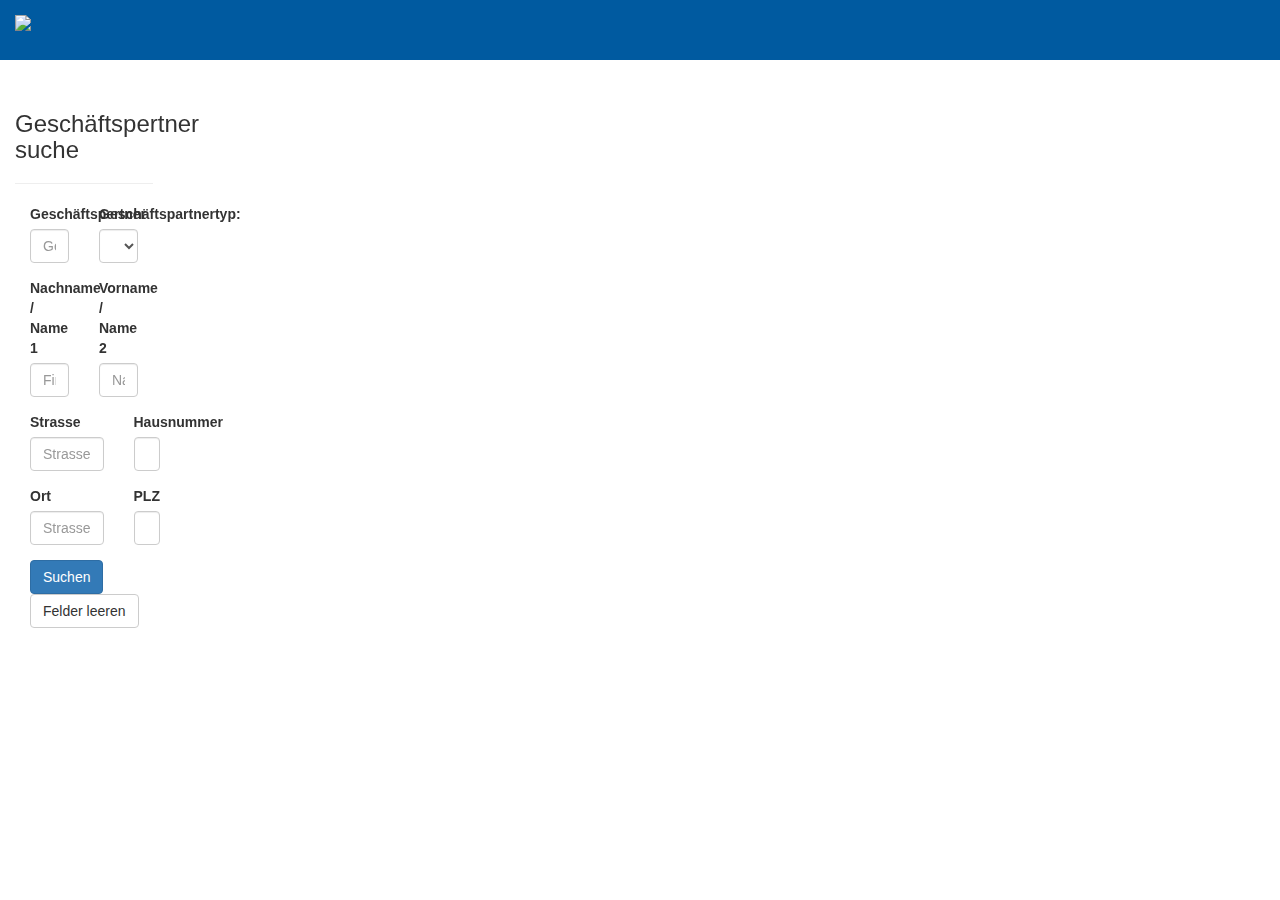
==== index.html @ 2c920f95 "Version 10.04.2018 Abend" ====
<!DOCTYPE html>
<html lang="de">

<head>
  <meta charset="utf-8" />
  <meta name="viewport" content="width=device-width, initial-scale=1">
  <link rel="stylesheet" href="css/bootstrap.min.css" />
  <link rel="stylesheet" href="css/default.css" />
  <title>IPA: Show Costumer Informations</title>
</head>

<body>

<!-- Modal for Function search_gp -->
  <div class="modal fade" id="selection_modal" tabindex="-1" role="dialog" aria-labelledby="myModalLabel">
  		<div class="modal-dialog" role="document">
  		    <div class="modal-content">
  		      <div class="modal-header">
  			<button type="button" class="close" data-dismiss="modal" aria-label="Close"><span aria-hidden="true">&times;</span></button>
  			<h4 class="modal-title" id="myModalLabel">Gefundene Geschäftspartner</h4>
  		      </div>
  		      <div class="modal-body">

          			<table class="table table-hover" >
          			  <thead>
          			     <tr>
          				<th>Geschäftspartner</th>
          				<th>Nachname / Name 1</th>
          				<th>Vorname / Name 2</th>
          			      </tr>
          			</thead>
          		   <tbody>
          		   </tbody>
          		</table>
  		      </div>
  		      <div class="modal-footer">
  			<button type="button" class="btn btn-default" data-dismiss="modal">Abbrechen</button>
  			<button type="button" class="btn btn-primary" onclick="getDetails()" data-toggle="collapse" data-target="#show_GP_Details" aria-expanded="false" aria-controls="show_GP_Details" >Suchen</button>
  		      </div>
  		    </div>
  		  </div>
  		</div>


  <!-- Header -->
  <nav class="fixed-nav-bar">
    <img class="menu-logo" src="images/logo.png" />
  </nav>

  <!-- Suche -->


  <div id="container">
    <div class="row">
      <div class="col-md-12">

      </div>
    </div>

    <div class="row">
      <div class="col-md-4">
        <div class="page-header">
        <h3>Geschäftspertner suche</h3>
        </div>

        <form>
          <div class="form-row">
            <div class="form-group col-md-6">
              <label for="input_GP">Geschäftspertner</label>
              <input type="text" class="form-control" id="input_GP" placeholder="Geschäftspertner">



            </div>
            <div class="form-group col-md-6">
              <label for="inputGP_Type">Geschäftspartnertyp:</label>
              <select id="inputGP_Type" class="form-control">
              <option value="">Alle</option>
              <option value="1">Privatperson</option>
              <option value="2">Organisation</option>
              <option value="3">Gruppe</option>
            </select>


            </div>
          </div>

          <div class="form-row">
            <div class="form-group col-md-6">
              <label for="input_Name1">Nachname / Name 1</label>
              <input type="text" class="form-control" id="input_Name1" placeholder="Firmen-, Gruppen- oder Nachname">


            </div>
            <div class="form-group col-md-6">
              <label for="input_Name2">Vorname / Name 2</label>
              <input type="text" class="form-control" id="input_Name2" placeholder="Namenzusatz oder Vorname">
            </div>
          </div>

          <div class="form-row">
            <div class="form-group col-md-9">
              <label for="input_Street">Strasse</label>
              <input type="text" class="form-control" id="input_Street" placeholder="Strasse">


            </div>
            <div class="form-group col-md-3">
              <label for="input_HouseNo">Hausnummer</label>
              <input type="text" class="form-control" id="input_HouseNo">
            </div>
          </div>

          <div class="form-row">
            <div class="form-group col-md-9">
              <label for="input_city">Ort</label>
              <input type="text" class="form-control" id="input_city" placeholder="Strasse">


            </div>
            <div class="form-group col-md-3">
              <label for="input_PLZ">PLZ</label>
              <input type="text" class="form-control" id="input_PLZ">
            </div>
          </div>
          <div class="form-group col-md-12">
            <button type="button" class="btn btn-primary" onclick="search();">Suchen</button>
            <button type="button" class="btn btn-default">Felder leeren</button>

          </div>
        </form>
      </div>


  </div>
	<!-- Shwo GP Information -->
<div class="collapse" id="show_GP_Details">
  <div class="card card-block">
<div class="col-md-6">

  <div class="page-header">
    <h3>GP Informationen</h3>


  </div>
</div>

<div class="col-md-6">
  <div class="page-header">
  <h3>QMC Produkte</h3>
  </div>
</div></div>



   </div>
</div>

</body>







<!-- Java Scripts -->
<script src="js/jquery-3.3.1.min.js"></script>
<script src="js/bootstrap/bootstrap.min.js"></script>
<script src="js/jquery.soap/jquery.soap.js"></script>
<script src="js/jquery.soap/jquery.doedje.xml2json.js"></script>
<script src="js/default.js" type="text/javascript"></script>

</html>
---- css/default.css ----
.fixed-nav-bar
{
   position: fixed;
   top: 0;
   left: 0;
   z-index: 9999;
   width: 100%;
   height: 60px;
   background-color: #005AA0;
   display:  block;
   padding: 5px;
}

.menu-logo
{
  padding: 10px;
  allign: left;
}
#container
{
  position: fixed;
   top: 70px;
   padding-left: 15px;
   padding-right: : 15px;
 }

#selection_modal
{
  position: fixed;
   top: 70px;
}
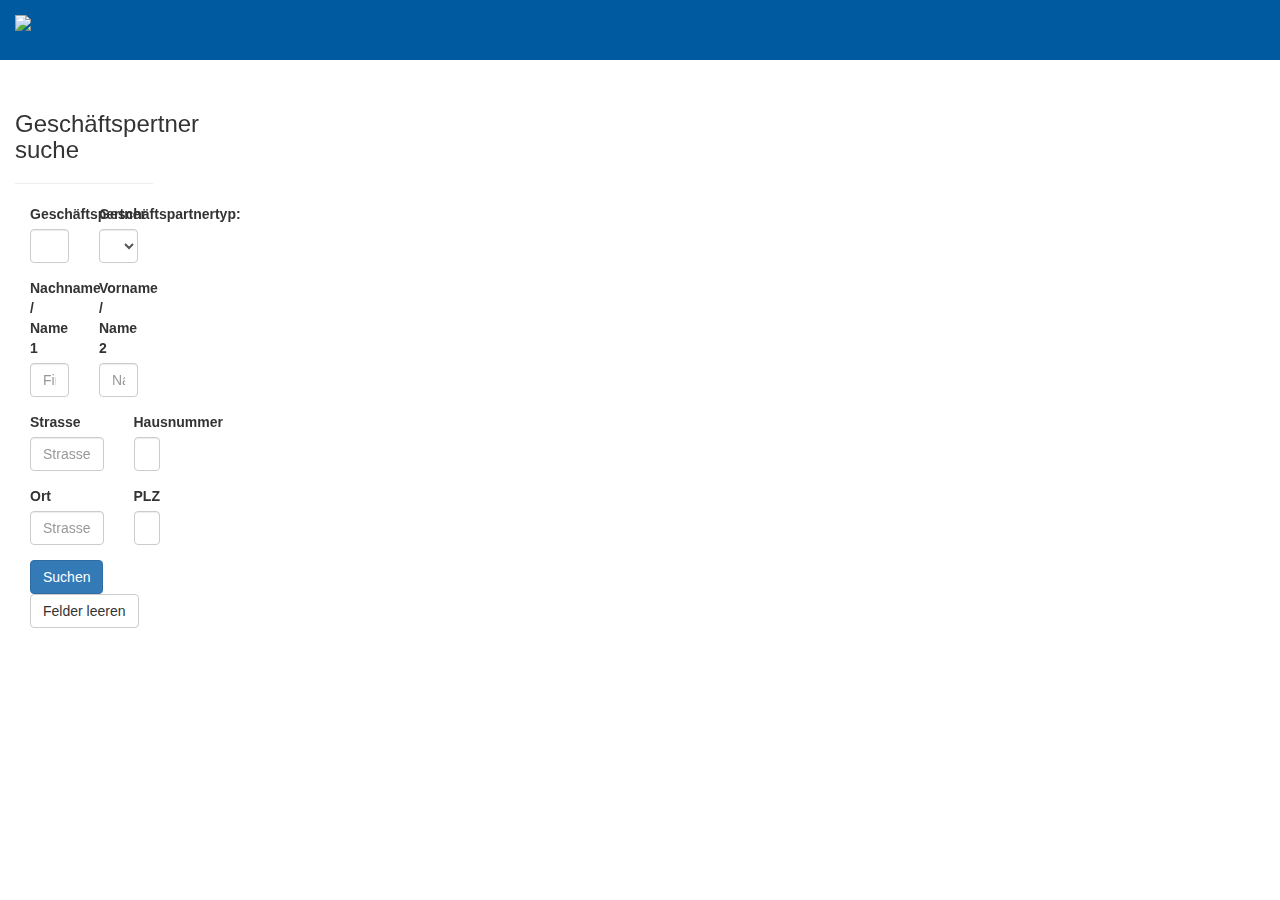
==== commit 50aa1fdb: "Version 10.04.2018 V3" ====
--- a/index.html
+++ b/index.html
@@ -63,11 +63,11 @@
         <h3>Geschäftspertner suche</h3>
         </div>
 
-        <form>
+        <form id="From_search" name="SearchForm" >
           <div class="form-row">
-            <div class="form-group col-md-6">
+            <div id="div_i_gp" class="form-group col-md-6">
               <label for="input_GP">Geschäftspertner</label>
-              <input type="text" class="form-control" id="input_GP" placeholder="Geschäftspertner">
+              <input name="input_GP" type="number" class="form-control" id="input_GP" placeholder="Geschäftspertner" maxlength="7" minlength="7">
 
 
 
@@ -86,9 +86,9 @@
           </div>
 
           <div class="form-row">
-            <div class="form-group col-md-6">
+            <div   class="form-group col-md-6">
               <label for="input_Name1">Nachname / Name 1</label>
-              <input type="text" class="form-control" id="input_Name1" placeholder="Firmen-, Gruppen- oder Nachname">
+              <input name="input_Name1" type="text" class="form-control " id="input_Name1" placeholder="Firmen-, Gruppen- oder Nachname">
 
 
             </div>
@@ -124,7 +124,7 @@
             </div>
           </div>
           <div class="form-group col-md-12">
-            <button type="button" class="btn btn-primary" onclick="search();">Suchen</button>
+            <button type="button" class="btn btn-primary" onclick="checkSearchForm()">Suchen</button>
             <button type="button" class="btn btn-default">Felder leeren</button>
 
           </div>
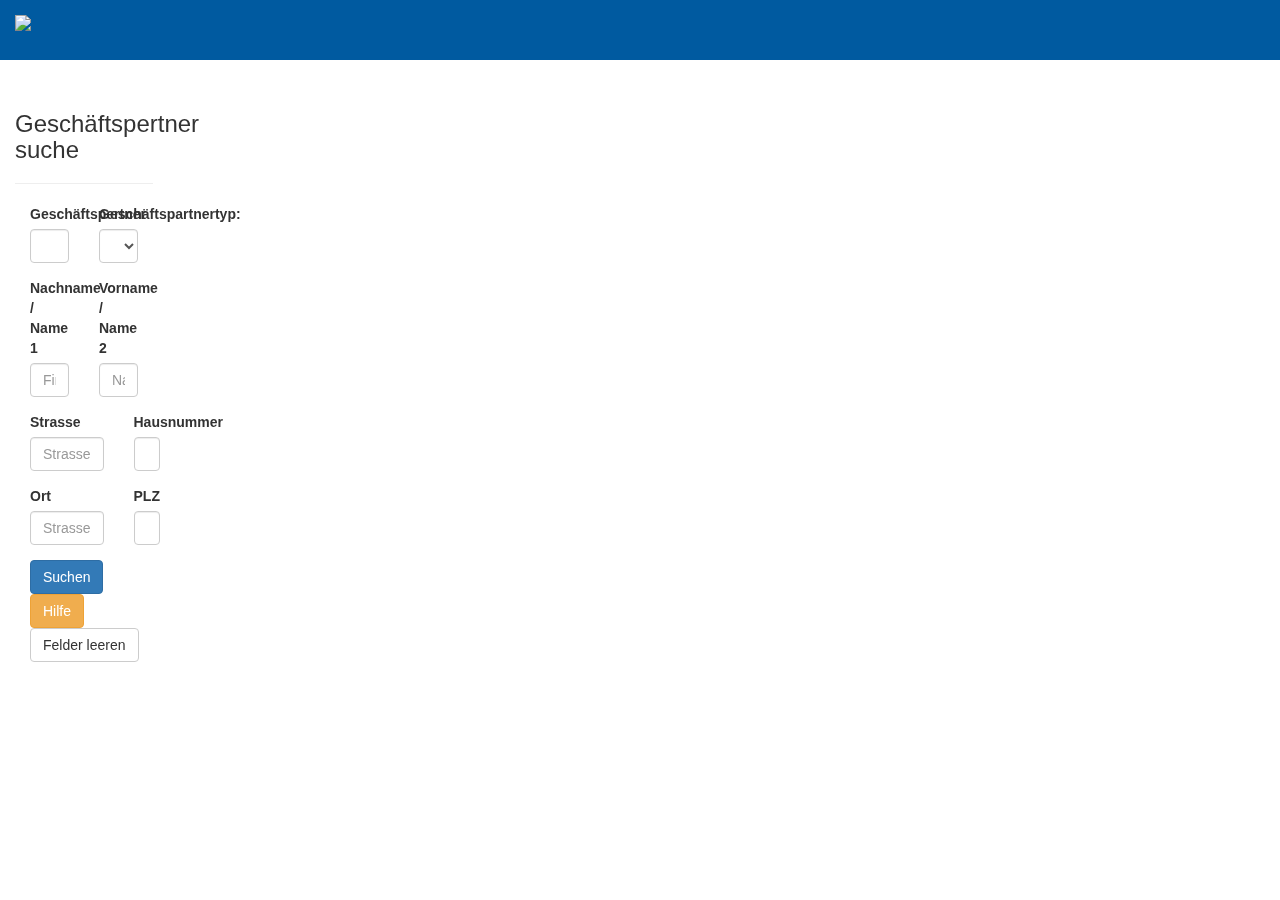
==== commit ec33babf: "Version 12.04.2018 Abend" ====
--- a/index.html
+++ b/index.html
@@ -8,38 +8,69 @@
   <link rel="stylesheet" href="css/default.css" />
   <title>IPA: Show Costumer Informations</title>
 </head>
+<!-- Java Scripts -->
 
 <body>
 
-<!-- Modal for Function search_gp -->
+  <!-- Modal for Function search_gp -->
   <div class="modal fade" id="selection_modal" tabindex="-1" role="dialog" aria-labelledby="myModalLabel">
-  		<div class="modal-dialog" role="document">
-  		    <div class="modal-content">
-  		      <div class="modal-header">
-  			<button type="button" class="close" data-dismiss="modal" aria-label="Close"><span aria-hidden="true">&times;</span></button>
-  			<h4 class="modal-title" id="myModalLabel">Gefundene Geschäftspartner</h4>
-  		      </div>
-  		      <div class="modal-body">
-
-          			<table class="table table-hover" >
-          			  <thead>
-          			     <tr>
-          				<th>Geschäftspartner</th>
-          				<th>Nachname / Name 1</th>
-          				<th>Vorname / Name 2</th>
-          			      </tr>
-          			</thead>
-          		   <tbody>
-          		   </tbody>
-          		</table>
-  		      </div>
-  		      <div class="modal-footer">
-  			<button type="button" class="btn btn-default" data-dismiss="modal">Abbrechen</button>
-  			<button type="button" class="btn btn-primary" onclick="getDetails()" data-toggle="collapse" data-target="#show_GP_Details" aria-expanded="false" aria-controls="show_GP_Details" >Suchen</button>
-  		      </div>
-  		    </div>
-  		  </div>
-  		</div>
+    <div class="modal-dialog" role="document">
+      <div class="modal-content">
+        <div class="modal-header">
+          <button type="button" class="close" data-dismiss="modal" aria-label="Close"><span aria-hidden="true">&times;</span></button>
+          <h4 class="modal-title" >Gefundene Geschäftspartner</h4>
+        </div>
+        <div class="modal-body" id="selection_modal_body">
+          <!-- <p id="modal_error"></p> -->
+          <div id="modal_error" class="alert" role="alert">
+
+          </div>
+          <table class="table table-hover">
+            <thead>
+              <tr>
+                <th>Geschäftspartner</th>
+                <th>Nachname / Name 1</th>
+                <th>Vorname / Name 2</th>
+              </tr>
+            </thead>
+            <tbody id="t_search">
+            </tbody>
+          </table>
+        </div>
+        <div class="modal-footer">
+          <button type="button" class="btn btn-default" data-dismiss="modal">Abbrechen</button>
+          <button type="button" class="btn btn-primary" onclick="getDetails(v_active_gp)" data-toggle="collapse" data-target="#show_GP_Details" aria-expanded="false" aria-controls="show_GP_Details">Suchen</button>
+        </div>
+      </div>
+    </div>
+  </div>
+
+  <!-- Modal for Function Change Modus -->
+
+  <div class="modal fade" id="change_modal" tabindex="-1" role="dialog" aria-labelledby="myModalLabel">
+    <div class="modal-dialog" role="document">
+      <div class="modal-content">
+        <div class="modal-header">
+          <button type="button" class="close" data-dismiss="modal" aria-label="Close"><span aria-hidden="true">&times;</span></button>
+          <h4 class="modal-title">Geschäftspartner ändern</h4>
+        </div>
+        <div class="modal-body" id="changeModal_body">
+          <!-- <p id="modal_error"></p> -->
+          <div id="change_Modal_error" class="alert" role="alert"></div>
+          <div id="change_Modal_Data">
+          <form id="form_changeData">
+
+          </form>
+          </div>
+
+        </div>
+        <div class="modal-footer">
+          <button type="button" class="btn btn-default" data-dismiss="modal">Abbrechen</button>
+          <button type="button" class="btn btn-primary" onclick="ssBP_Update()">Suchen</button>
+        </div>
+      </div>
+    </div>
+  </div>
 
 
   <!-- Header -->
@@ -60,10 +91,10 @@
     <div class="row">
       <div class="col-md-4">
         <div class="page-header">
-        <h3>Geschäftspertner suche</h3>
-        </div>
-
-        <form id="From_search" name="SearchForm" >
+          <h3>Geschäftspertner suche</h3>
+        </div>
+
+        <form id="From_search" name="SearchForm">
           <div class="form-row">
             <div id="div_i_gp" class="form-group col-md-6">
               <label for="input_GP">Geschäftspertner</label>
@@ -86,7 +117,7 @@
           </div>
 
           <div class="form-row">
-            <div   class="form-group col-md-6">
+            <div class="form-group col-md-6">
               <label for="input_Name1">Nachname / Name 1</label>
               <input name="input_Name1" type="text" class="form-control " id="input_Name1" placeholder="Firmen-, Gruppen- oder Nachname">
 
@@ -125,50 +156,80 @@
           </div>
           <div class="form-group col-md-12">
             <button type="button" class="btn btn-primary" onclick="checkSearchForm()">Suchen</button>
+            <button type="button" class="btn btn-warning" data-toggle="collapse" data-target="#help">Hilfe</button>
             <button type="button" class="btn btn-default">Felder leeren</button>
 
           </div>
         </form>
       </div>
 
-
+      <div id="help" class="collapse col-md-6">
+        <div class="card card-body jumbotron ">
+          <h2 class="display-4">Hilfe zum Tool</h2>
+          <p class="lead">Nachfolgend finden Sie die Seite zu verwenden ist, und welche informationen sie Ihnen liefert. </p>
+          <hr class="my-4">
+          <p>Folgende Kriterien müssen beachtet werden, damit die Suche erfolgreich ist. </p>
+          <ul>
+            <li>Es muss mindestens 1 Feld ausgefüllt werden</li>
+            <li>Die Geschäftspartnernummer muss 7 Zeichen lang sein und darf nur werte von 0-9 enthalten</li>
+            <li>Je mehr Felder ausgefüllt werden, desto erfolgreicher die Suche</li>
+            <li>Die Angaben müssen genau sein.</li>
+            <li>Werden mehrere Treffer gefunden (Maximal 50), kann ein Datensatz ausgewählt werden</li>
+          </ul>
+          <p>Wurde erfolgreich ein Geschäftspartern gefunden/ausgewählt werden die die personlien, kominikationindormationen und, falls vorhanden, die QMC Produkte angezeigt. </p>
+        </div>
+      </div>
+
+
+
+    </div>
+    <!-- Shwo GP Information -->
+    <div class="collapse " id="show_GP_Details">
+      <div class="card card-block">
+        <div class="col-md-6">
+
+          <div class="page-header">
+            <h3>GP Informationen</h3>
+
+            <table>
+              <thead>
+              </thead>
+              <tbody id="t_details">
+              </tbody>
+            </table>
+
+          </div>
+        </div>
+
+        <div class="col-md-6">
+          <div class="page-header">
+            <h3>QMC Produkte</h3>
+            <div id="d_qmc_selction">
+            </div>
+
+            <table>
+              <thead>
+              </thead>
+              <tbody id="t_qmc">
+              </tbody>
+            </table>
+          </div>
+        </div>
+      </div>
+
+
+
+    </div>
   </div>
-	<!-- Shwo GP Information -->
-<div class="collapse" id="show_GP_Details">
-  <div class="card card-block">
-<div class="col-md-6">
-
-  <div class="page-header">
-    <h3>GP Informationen</h3>
-
-
-  </div>
-</div>
-
-<div class="col-md-6">
-  <div class="page-header">
-  <h3>QMC Produkte</h3>
-  </div>
-</div></div>
-
-
-
-   </div>
-</div>
 
 </body>
 
 
-
-
-
-
-
-<!-- Java Scripts -->
 <script src="js/jquery-3.3.1.min.js"></script>
 <script src="js/bootstrap/bootstrap.min.js"></script>
 <script src="js/jquery.soap/jquery.soap.js"></script>
 <script src="js/jquery.soap/jquery.doedje.xml2json.js"></script>
 <script src="js/default.js" type="text/javascript"></script>
 
+
 </html>
--- a/css/default.css
+++ b/css/default.css
@@ -24,7 +24,9 @@
    padding-right: : 15px;
  }
 
-#selection_modal
+
+
+#change_modal, #selection_modal
 {
   position: fixed;
    top: 70px;
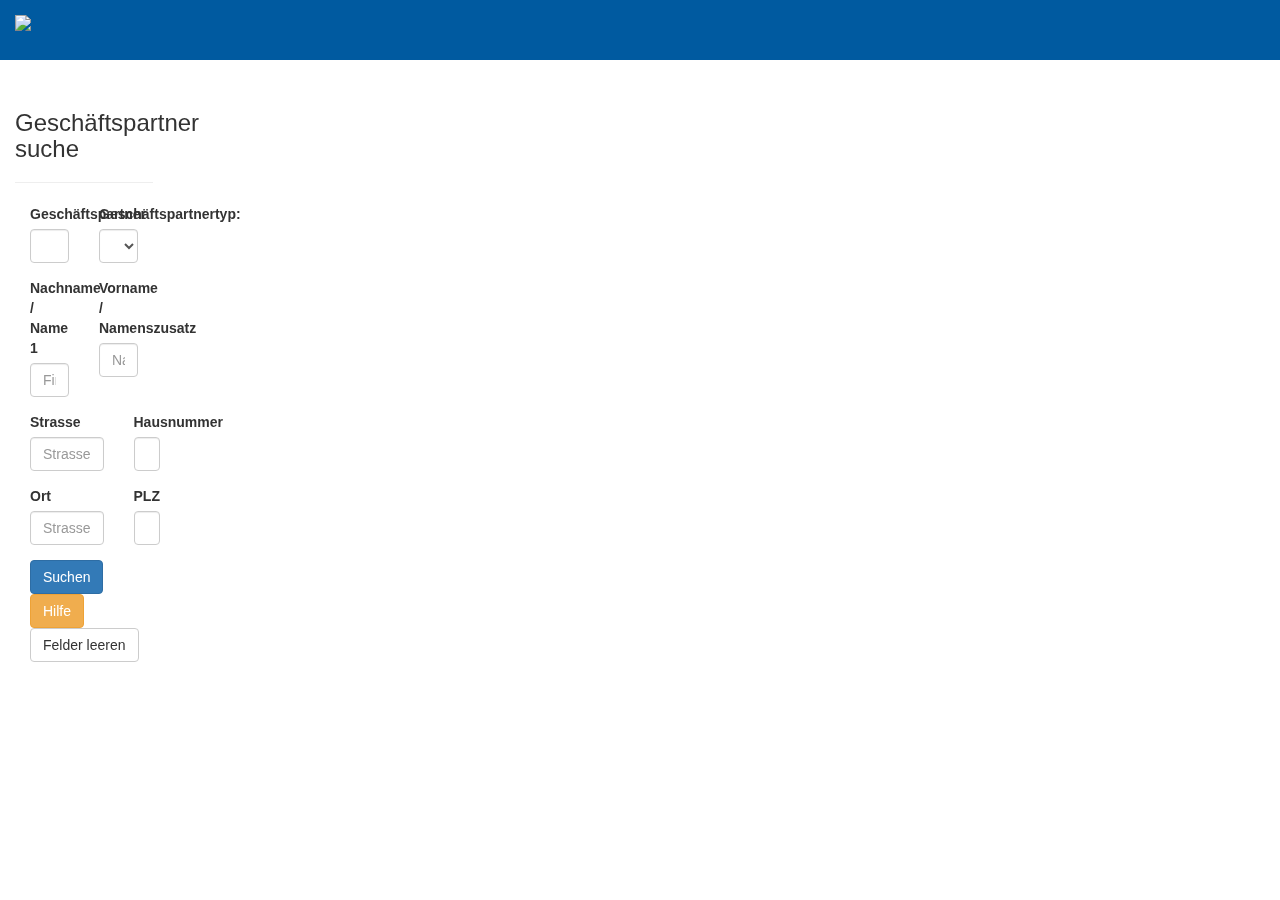
==== commit dc7176c8: "Version 17.04.2018 17.35" ====
--- a/index.html
+++ b/index.html
@@ -8,24 +8,21 @@
   <link rel="stylesheet" href="css/default.css" />
   <title>IPA: Show Costumer Informations</title>
 </head>
-<!-- Java Scripts -->
 
 <body>
-
-  <!-- Modal for Function search_gp -->
+  <!-- Modal for Function ssBP_Search -->
   <div class="modal fade" id="selection_modal" tabindex="-1" role="dialog" aria-labelledby="myModalLabel">
     <div class="modal-dialog" role="document">
       <div class="modal-content">
         <div class="modal-header">
           <button type="button" class="close" data-dismiss="modal" aria-label="Close"><span aria-hidden="true">&times;</span></button>
-          <h4 class="modal-title" >Gefundene Geschäftspartner</h4>
+          <h4 class="modal-title">Gefundene Geschäftspartner</h4>
         </div>
         <div class="modal-body" id="selection_modal_body">
-          <!-- <p id="modal_error"></p> -->
-          <div id="modal_error" class="alert" role="alert">
-
-          </div>
+          <div id="modal_error"></div>
+          <!--Div für Error Nachrichten. Wird im Fehlerfall automatscih abgefüllt  -->
           <table class="table table-hover">
+            <!--Tabelle für die gfunden GPs -->
             <thead>
               <tr>
                 <th>Geschäftspartner</th>
@@ -34,19 +31,20 @@
               </tr>
             </thead>
             <tbody id="t_search">
+              <!--Inhalt der Tabelle wird automatisch in der Funktion ssBP_Search abgefüllt -->
             </tbody>
           </table>
         </div>
         <div class="modal-footer">
           <button type="button" class="btn btn-default" data-dismiss="modal">Abbrechen</button>
+          <!--Startet den Webservice ssBP_GetDetails -->
           <button type="button" class="btn btn-primary" onclick="getDetails(v_active_gp)" data-toggle="collapse" data-target="#show_GP_Details" aria-expanded="false" aria-controls="show_GP_Details">Suchen</button>
         </div>
       </div>
     </div>
   </div>
 
-  <!-- Modal for Function Change Modus -->
-
+  <!-- Modal for Changemodus -->
   <div class="modal fade" id="change_modal" tabindex="-1" role="dialog" aria-labelledby="myModalLabel">
     <div class="modal-dialog" role="document">
       <div class="modal-content">
@@ -55,23 +53,21 @@
           <h4 class="modal-title">Geschäftspartner ändern</h4>
         </div>
         <div class="modal-body" id="changeModal_body">
-          <!-- <p id="modal_error"></p> -->
-          <div id="change_Modal_error" class="alert" role="alert"></div>
+          <div id="change_Modal_error"></div>
+          <!--Div für Error Nachrichten. Wird im Fehlerfall automatscih abgefüllt  -->
           <div id="change_Modal_Data">
-          <form id="form_changeData">
-
-          </form>
-          </div>
-
+            <form id="form_changeData"></form>
+            <!-- Fromular für den Änderungsmodus. Die Input Felder werden automtisch erstellt -->
+          </div>
         </div>
         <div class="modal-footer">
           <button type="button" class="btn btn-default" data-dismiss="modal">Abbrechen</button>
-          <button type="button" class="btn btn-primary" onclick="ssBP_Update()">Suchen</button>
+          <button type="button" class="btn btn-primary" onclick="checkUpdateForm()">Speichern</button>
+          <!--Startet den Webservice ssBP_Update -->
         </div>
       </div>
     </div>
   </div>
-
 
   <!-- Header -->
   <nav class="fixed-nav-bar">
@@ -79,30 +75,22 @@
   </nav>
 
   <!-- Suche -->
-
-
   <div id="container">
-    <div class="row">
-      <div class="col-md-12">
-
-      </div>
-    </div>
-
     <div class="row">
       <div class="col-md-4">
         <div class="page-header">
-          <h3>Geschäftspertner suche</h3>
-        </div>
-
+          <h3>Geschäftspartner suche</h3>
+        </div>
+        <div class="col-md-12 " id="error_search"></div>
+        <!--Div für Error Nachrichten. Wird im Fehlerfall automatscih abgefüllt  -->
         <form id="From_search" name="SearchForm">
           <div class="form-row">
+            <!--Inputfeld GP  -->
             <div id="div_i_gp" class="form-group col-md-6">
-              <label for="input_GP">Geschäftspertner</label>
-              <input name="input_GP" type="number" class="form-control" id="input_GP" placeholder="Geschäftspertner" maxlength="7" minlength="7">
-
-
-
-            </div>
+              <label for="input_GP">Geschäftspartner</label>
+              <input name="input_GP" type="number" class="form-control" id="input_GP" placeholder="Geschäftspartner" maxlength="7">
+            </div>
+            <!--Selcetion GP Typ  -->
             <div class="form-group col-md-6">
               <label for="inputGP_Type">Geschäftspartnertyp:</label>
               <select id="inputGP_Type" class="form-control">
@@ -111,31 +99,29 @@
               <option value="2">Organisation</option>
               <option value="3">Gruppe</option>
             </select>
-
-
-            </div>
-          </div>
-
-          <div class="form-row">
+            </div>
+          </div>
+
+          <div class="form-row">
+            <!--Inputfeld Name 1 / Nachname  -->
             <div class="form-group col-md-6">
               <label for="input_Name1">Nachname / Name 1</label>
               <input name="input_Name1" type="text" class="form-control " id="input_Name1" placeholder="Firmen-, Gruppen- oder Nachname">
-
-
-            </div>
+            </div>
+            <!--Inputfeld Name 2/ Vorname  -->
             <div class="form-group col-md-6">
-              <label for="input_Name2">Vorname / Name 2</label>
+              <label for="input_Name2">Vorname / Namenszusatz</label>
               <input type="text" class="form-control" id="input_Name2" placeholder="Namenzusatz oder Vorname">
             </div>
           </div>
 
           <div class="form-row">
+            <!--Inputfeld Strasse  -->
             <div class="form-group col-md-9">
               <label for="input_Street">Strasse</label>
               <input type="text" class="form-control" id="input_Street" placeholder="Strasse">
-
-
-            </div>
+            </div>
+            <!--Inputfeld Hausnummer  -->
             <div class="form-group col-md-3">
               <label for="input_HouseNo">Hausnummer</label>
               <input type="text" class="form-control" id="input_HouseNo">
@@ -143,12 +129,12 @@
           </div>
 
           <div class="form-row">
+            <!--Inputfeld Ortschaft  -->
             <div class="form-group col-md-9">
               <label for="input_city">Ort</label>
               <input type="text" class="form-control" id="input_city" placeholder="Strasse">
-
-
-            </div>
+            </div>
+            <!--Inputfeld PLZ  -->
             <div class="form-group col-md-3">
               <label for="input_PLZ">PLZ</label>
               <input type="text" class="form-control" id="input_PLZ">
@@ -156,75 +142,71 @@
           </div>
           <div class="form-group col-md-12">
             <button type="button" class="btn btn-primary" onclick="checkSearchForm()">Suchen</button>
+            <!--Aufruf der Funktion zur Feldvalidierung  -->
             <button type="button" class="btn btn-warning" data-toggle="collapse" data-target="#help">Hilfe</button>
+            <!--Öffnet die Hilfe  -->
             <button type="button" class="btn btn-default">Felder leeren</button>
-
           </div>
         </form>
       </div>
 
+      <!--Versteckter Hilfetext / sichtabr bei klick auf "hilfe" / zeile 138  -->
       <div id="help" class="collapse col-md-6">
         <div class="card card-body jumbotron ">
-          <h2 class="display-4">Hilfe zum Tool</h2>
-          <p class="lead">Nachfolgend finden Sie die Seite zu verwenden ist, und welche informationen sie Ihnen liefert. </p>
-          <hr class="my-4">
-          <p>Folgende Kriterien müssen beachtet werden, damit die Suche erfolgreich ist. </p>
-          <ul>
-            <li>Es muss mindestens 1 Feld ausgefüllt werden</li>
-            <li>Die Geschäftspartnernummer muss 7 Zeichen lang sein und darf nur werte von 0-9 enthalten</li>
-            <li>Je mehr Felder ausgefüllt werden, desto erfolgreicher die Suche</li>
-            <li>Die Angaben müssen genau sein.</li>
-            <li>Werden mehrere Treffer gefunden (Maximal 50), kann ein Datensatz ausgewählt werden</li>
-          </ul>
-          <p>Wurde erfolgreich ein Geschäftspartern gefunden/ausgewählt werden die die personlien, kominikationindormationen und, falls vorhanden, die QMC Produkte angezeigt. </p>
-        </div>
-      </div>
-
-
-
-    </div>
-    <!-- Shwo GP Information -->
+          <div class="container">
+            <h2 class="display-4">Hilfe zum Tool</h2>
+            <p class="lead">Nachfolgend finden Sie die Seite zu verwenden ist, und welche informationen sie Ihnen liefert. </p>
+            <hr class="my-4">
+            <p>Folgende Kriterien müssen beachtet werden, damit die Suche erfolgreich ist. </p>
+            <ul>
+              <li>Es muss mindestens 1 Feld ausgefüllt werden</li>
+              <li>Die Geschäftspartnernummer muss 7 Zeichen lang sein und darf nur werte von 0-9 enthalten</li>
+              <li>Je mehr Felder ausgefüllt werden, desto erfolgreicher die Suche</li>
+              <li>Die Angaben müssen genau sein.</li>
+              <li>Werden mehrere Treffer gefunden (Maximal 50), kann ein Datensatz ausgewählt werden</li>
+            </ul>
+            <p>Wurde erfolgreich ein Geschäftspartern gefunden/ausgewählt werden die die personlien, kominikationindormationen und, falls vorhanden, die QMC Produkte angezeigt. </p>
+          </div>
+        </div>
+      </div>
+    </div>
+    <!-- GP Information anzeigen  -->
     <div class="collapse " id="show_GP_Details">
       <div class="card card-block">
         <div class="col-md-6">
-
           <div class="page-header">
             <h3>GP Informationen</h3>
-
-            <table>
-              <thead>
-              </thead>
-              <tbody id="t_details">
-              </tbody>
-            </table>
-
-          </div>
+          </div>
+          <div id="error_getDetails" class="col-md-12"></div>
+          <!--Div für Error Nachrichten. Wird im Fehlerfall automatscih abgefüllt  -->
+          <table>
+            <thead>
+            </thead>
+            <tbody id="t_details">
+              <!--Tabelle mit allen GP Daten. Wird automatisch abgefüllt-->
+            </tbody>
+          </table>
         </div>
 
         <div class="col-md-6">
           <div class="page-header">
             <h3>QMC Produkte</h3>
-            <div id="d_qmc_selction">
-            </div>
-
-            <table>
-              <thead>
-              </thead>
-              <tbody id="t_qmc">
-              </tbody>
-            </table>
-          </div>
-        </div>
-      </div>
-
-
-
+          </div>
+          <div id="error_QMC" class="col-md-12"></div>
+          <!--Div für Error Nachrichten. Wird im Fehlerfall automatscih abgefüllt  -->
+          <div id="d_qmc_selction"></div>
+          <!--div für die QMC selection Box -->
+          <table>
+            <tbody id="t_qmc"></tbody>
+            <!--Tabelle mit allen QMC Daten. Wird automatisch abgefüllt-->
+          </table>
+        </div>
+      </div>
     </div>
   </div>
-
 </body>
 
-
+<!-- JS Library -->
 <script src="js/jquery-3.3.1.min.js"></script>
 <script src="js/bootstrap/bootstrap.min.js"></script>
 <script src="js/jquery.soap/jquery.soap.js"></script>
